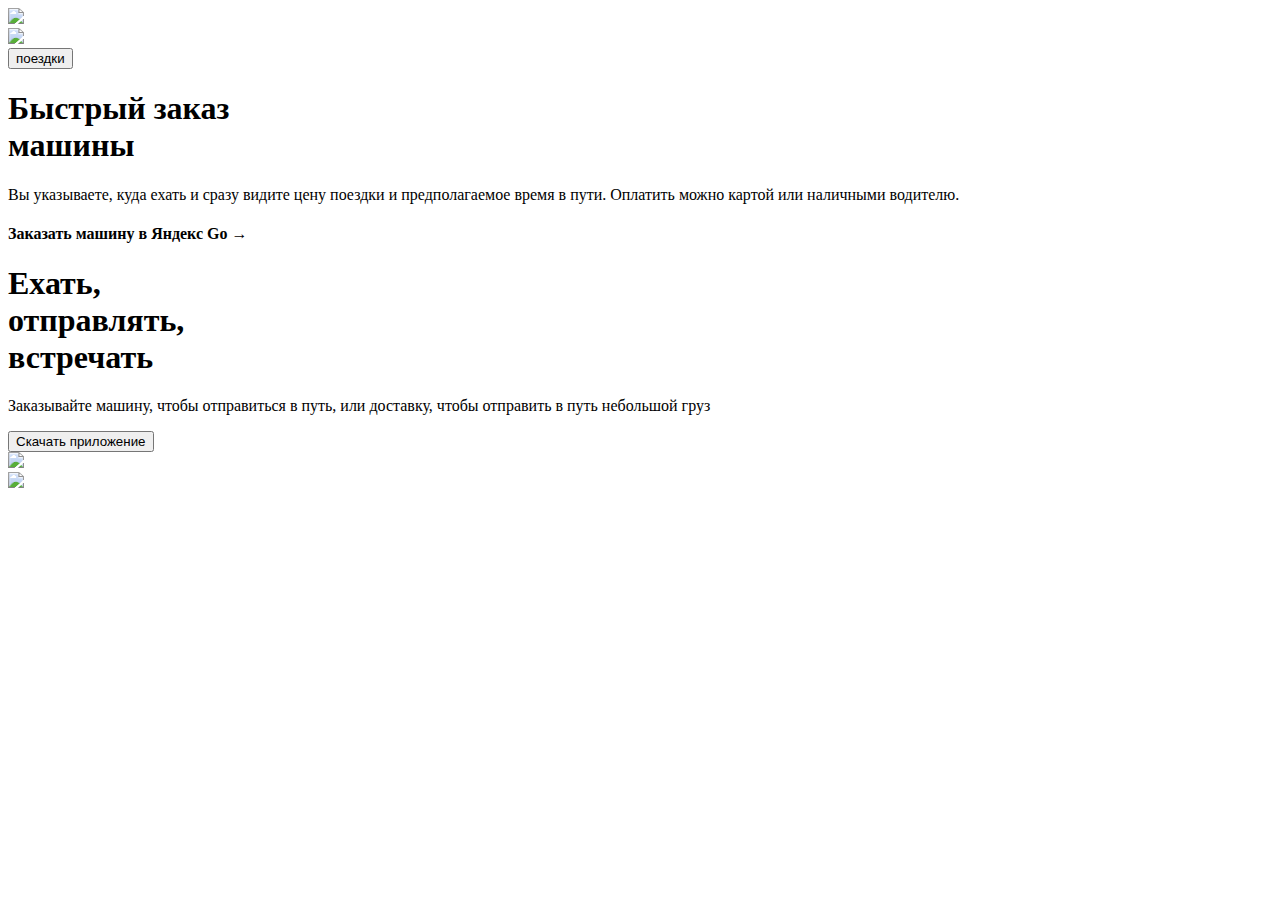
==== index.html @ add52666 "не забудь удалить!!" ====
<!DOCTYPE html>
<html lang="en">
<head>
    <meta charset="UTF-8">
    <meta http-equiv="X-UA-Compatible" content="IE=edge">
    <meta name="viewport" content="width=device-width, initial-scale=1.0">
    <title>Document</title>
    <link rel="stylesheet" href="../lesson_11/styles.css"/>
</head>
<body>
    <div class="content">
        <div class="row1">
            <img src="../lesson_11/assets/pic1.jpg" class="row1">
            <div class="go_button">
                <img src="../lesson_11/assets/Yandex_Go_logo.png" class="go_button logo">
                <a href="http://www.yandex.by" class="yalink"></a>
                <a href="file:///C:/Users/velociraptorchik/Desktop/%D0%B3%D0%BE%D1%88%D0%B8%D0%BD%D0%B0%20%D0%BF%D1%80%D0%BE%D0%B3%D0%B0/it-academy-156-21/src/g.koval/lesson_11/index.html" class="mylink"></a>   
                
                
            </div>
            
        </div>
        <div class="row2">
            
            <div class="load radius">
                <div class="opisanie">
                    <button class="trips">поездки</button>
                    <h1>Быстрый заказ <br>машины</h1>
                    <p>Вы указываете, куда ехать и сразу видите цену поездки и предполагаемое время в пути. Оплатить можно картой или наличными водителю.</p>
                    <h4>Заказать машину в Яндекс Go →</h4>
                </div>
            </div>
            <div class="download radius">
                <h1>Ехать,
                    <br>отправлять,
                    <br>встречать
                </h1>
                <p>
                    Заказывайте машину, чтобы отправиться в путь, или доставку, чтобы отправить в путь небольшой груз
                </p>
                <button class="download_button">Скачать приложение</button>
            </div>
            <img src="../lesson_11/assets/pic2.jpg" class="pic2 radius_top_left radius_bottom_left">
        </div>
        <div class="row3">
            <img src="../lesson_11/assets/pic3.jpg" class="pic3 radius_top_right radius_bottom_right">
        </div>
        
    </div>
</body>
</html>
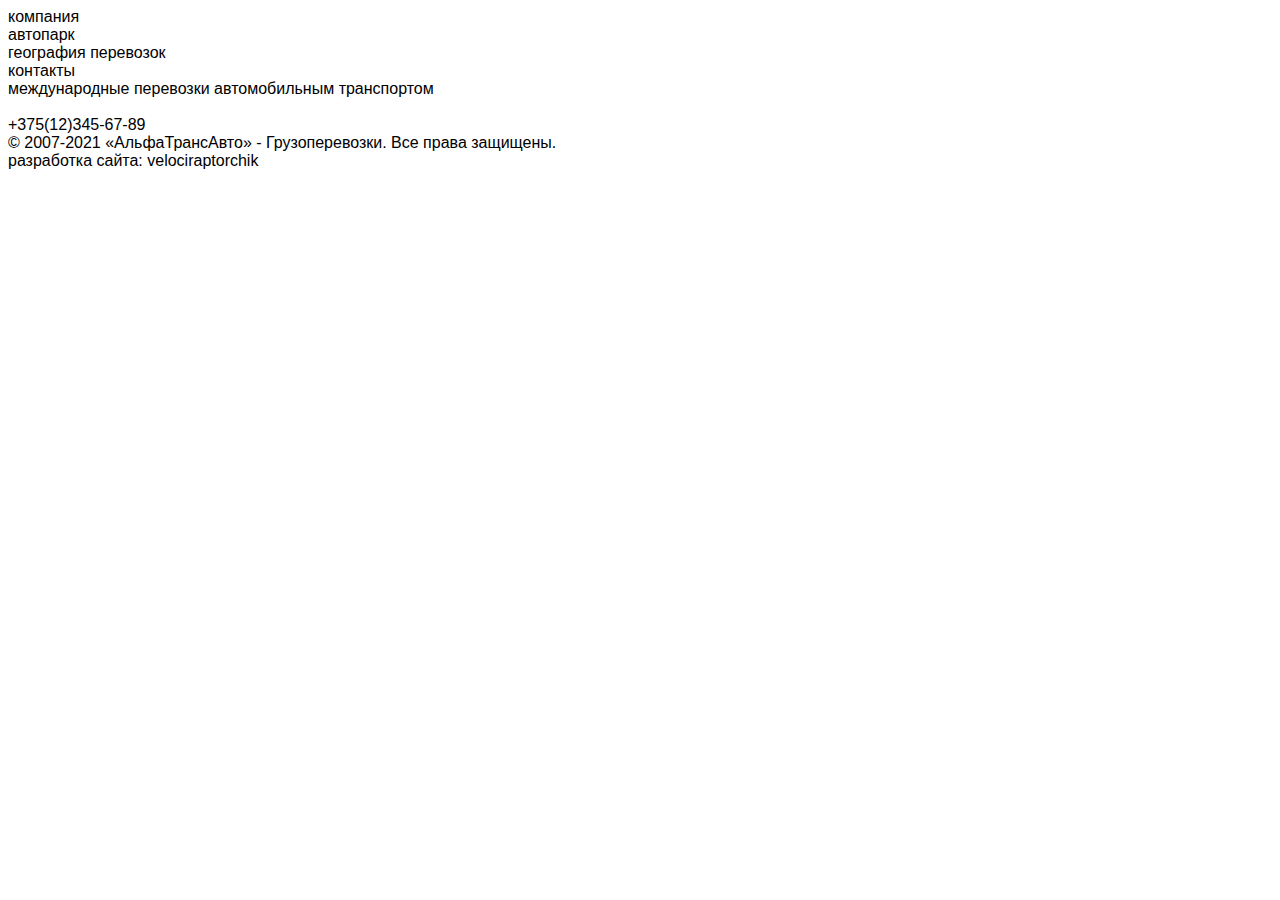
==== commit 0a8994e1: "commit2" ====
--- a/index.html
+++ b/index.html
@@ -1,51 +1,53 @@
-<!DOCTYPE html>
-<html lang="en">
-<head>
-    <meta charset="UTF-8">
-    <meta http-equiv="X-UA-Compatible" content="IE=edge">
-    <meta name="viewport" content="width=device-width, initial-scale=1.0">
-    <title>Document</title>
-    <link rel="stylesheet" href="../lesson_11/styles.css"/>
-</head>
-<body>
-    <div class="content">
-        <div class="row1">
-            <img src="../lesson_11/assets/pic1.jpg" class="row1">
-            <div class="go_button">
-                <img src="../lesson_11/assets/Yandex_Go_logo.png" class="go_button logo">
-                <a href="http://www.yandex.by" class="yalink"></a>
-                <a href="file:///C:/Users/velociraptorchik/Desktop/%D0%B3%D0%BE%D1%88%D0%B8%D0%BD%D0%B0%20%D0%BF%D1%80%D0%BE%D0%B3%D0%B0/it-academy-156-21/src/g.koval/lesson_11/index.html" class="mylink"></a>   
-                
-                
-            </div>
-            
-        </div>
-        <div class="row2">
-            
-            <div class="load radius">
-                <div class="opisanie">
-                    <button class="trips">поездки</button>
-                    <h1>Быстрый заказ <br>машины</h1>
-                    <p>Вы указываете, куда ехать и сразу видите цену поездки и предполагаемое время в пути. Оплатить можно картой или наличными водителю.</p>
-                    <h4>Заказать машину в Яндекс Go →</h4>
-                </div>
-            </div>
-            <div class="download radius">
-                <h1>Ехать,
-                    <br>отправлять,
-                    <br>встречать
-                </h1>
-                <p>
-                    Заказывайте машину, чтобы отправиться в путь, или доставку, чтобы отправить в путь небольшой груз
-                </p>
-                <button class="download_button">Скачать приложение</button>
-            </div>
-            <img src="../lesson_11/assets/pic2.jpg" class="pic2 radius_top_left radius_bottom_left">
-        </div>
-        <div class="row3">
-            <img src="../lesson_11/assets/pic3.jpg" class="pic3 radius_top_right radius_bottom_right">
-        </div>
-        
-    </div>
-</body>
+<!DOCTYPE html>
+<html lang="en">
+<head>
+    <meta charset="UTF-8">
+    <meta http-equiv="X-UA-Compatible" content="IE=edge">
+    <meta name="viewport" content="width=device-width, initial-scale=1.0">
+    <link rel="stylesheet" href="../styles/styles.css">
+    <title>«АльфаТрансАвто» международные перевозки</title>
+    <style>
+        body{
+            font-family: Arial, Helvetica, sans-serif;
+        } 
+    </style>
+</head>
+<body>
+
+    <div class="main">
+        <header>
+            <div class="menu">
+                <div class="menu-container">
+                    <div class="box-header">
+                        <div class="company"><label for="">компания</label></div>
+                    </div>
+                    <div class="box-header">
+                        <div class="autopark"><label for="">автопарк</label></div>
+                    </div>
+                    <div class="box-header">
+                        <div class="geography"><label for="">география перевозок</label></div>
+                    </div>
+                    <div class="box-header">
+                        <div class="contacts"><label for="">контакты</label></div>
+                    </div>
+                </div>
+            </div>
+            <div class="info">
+                    <div class="container-info">
+                        <div class="box-info"><span>международные перевозки</span> <span>автомобильным транспортом</span></div>
+                        <div class="box-info"><a href="" class="logo-link"><img src="../kursovoi/assets/img/main-logo.jpg" alt=""></a></div>
+                        <div class="box-info box-info-3">+375(12)345-67-89</div>
+                    </div>
+            </div>
+        </header>
+        
+        <footer>
+            <div class="container-footer">
+                <div class="box-footer">© 2007-2021 «АльфаТрансАвто» - Грузоперевозки. Все права защищены.</div>
+                <div class="box-footer">разработка сайта: velociraptorchik</div>
+            </div>
+        </footer>
+
+    </div>
+</body>
 </html>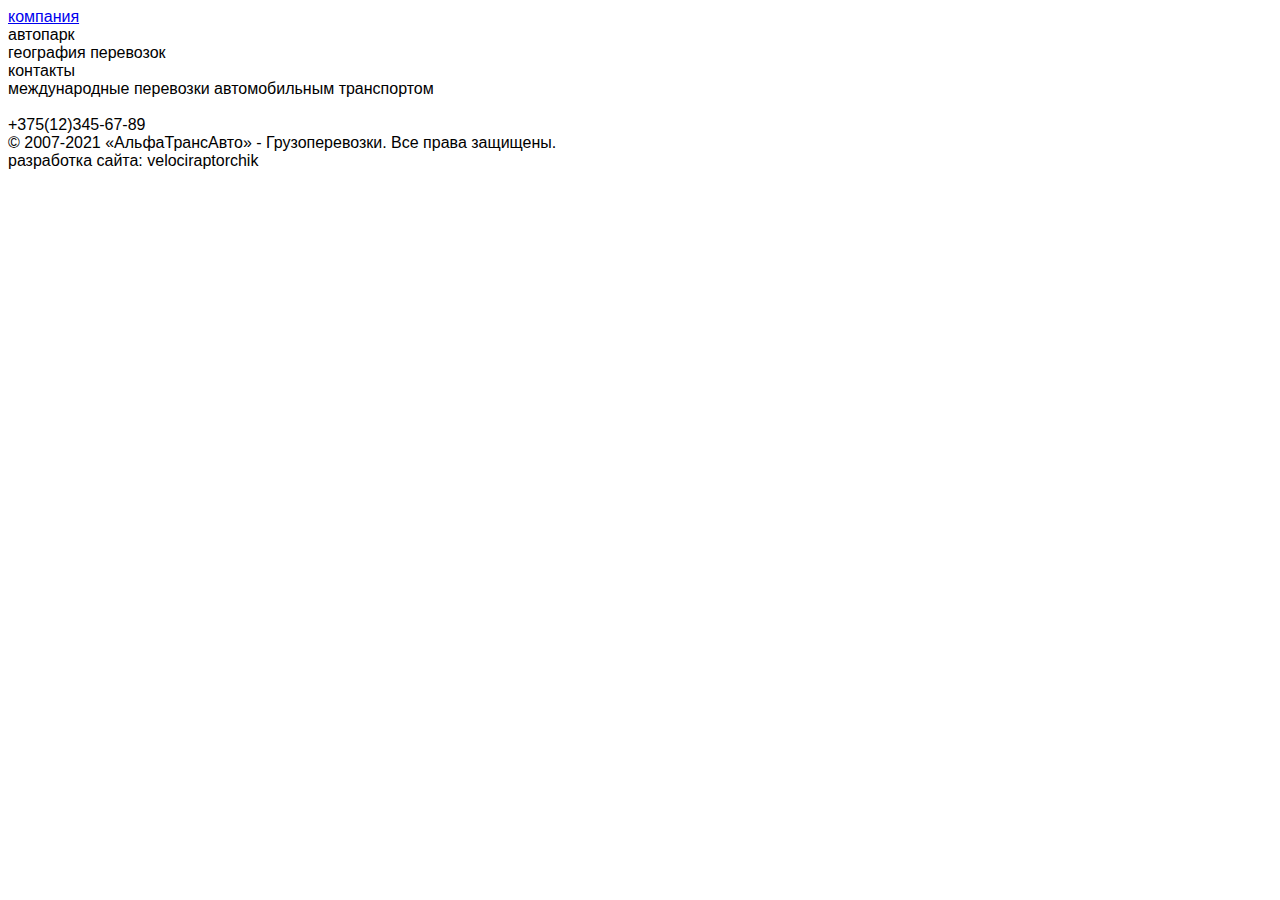
==== commit 2328ff0c: "commit1" ====
--- a/index.html
+++ b/index.html
@@ -4,7 +4,8 @@
     <meta charset="UTF-8">
     <meta http-equiv="X-UA-Compatible" content="IE=edge">
     <meta name="viewport" content="width=device-width, initial-scale=1.0">
-    <link rel="stylesheet" href="../styles/styles.css">
+    <link rel="stylesheet" href="../velociraptorchik.github.io/styles/styles.css">
+    <link href="https://cdn.jsdelivr.net/npm/bootstrap@5.1.1/dist/css/bootstrap.min.css" rel="stylesheet" integrity="sha384-F3w7mX95PdgyTmZZMECAngseQB83DfGTowi0iMjiWaeVhAn4FJkqJByhZMI3AhiU" crossorigin="anonymous">
     <title>«АльфаТрансАвто» международные перевозки</title>
     <style>
         body{
@@ -13,14 +14,18 @@
     </style>
 </head>
 <body>
-
+    <script src="https://cdn.jsdelivr.net/npm/bootstrap@5.1.1/dist/js/bootstrap.bundle.min.js" integrity="sha384-/bQdsTh/da6pkI1MST/rWKFNjaCP5gBSY4sEBT38Q/9RBh9AH40zEOg7Hlq2THRZ" crossorigin="anonymous"></script>
+    
     <div class="main">
         <header>
+
             <div class="menu">
                 <div class="menu-container">
+                    <a href="http://google.com">
                     <div class="box-header">
                         <div class="company"><label for="">компания</label></div>
                     </div>
+                    </a>
                     <div class="box-header">
                         <div class="autopark"><label for="">автопарк</label></div>
                     </div>
